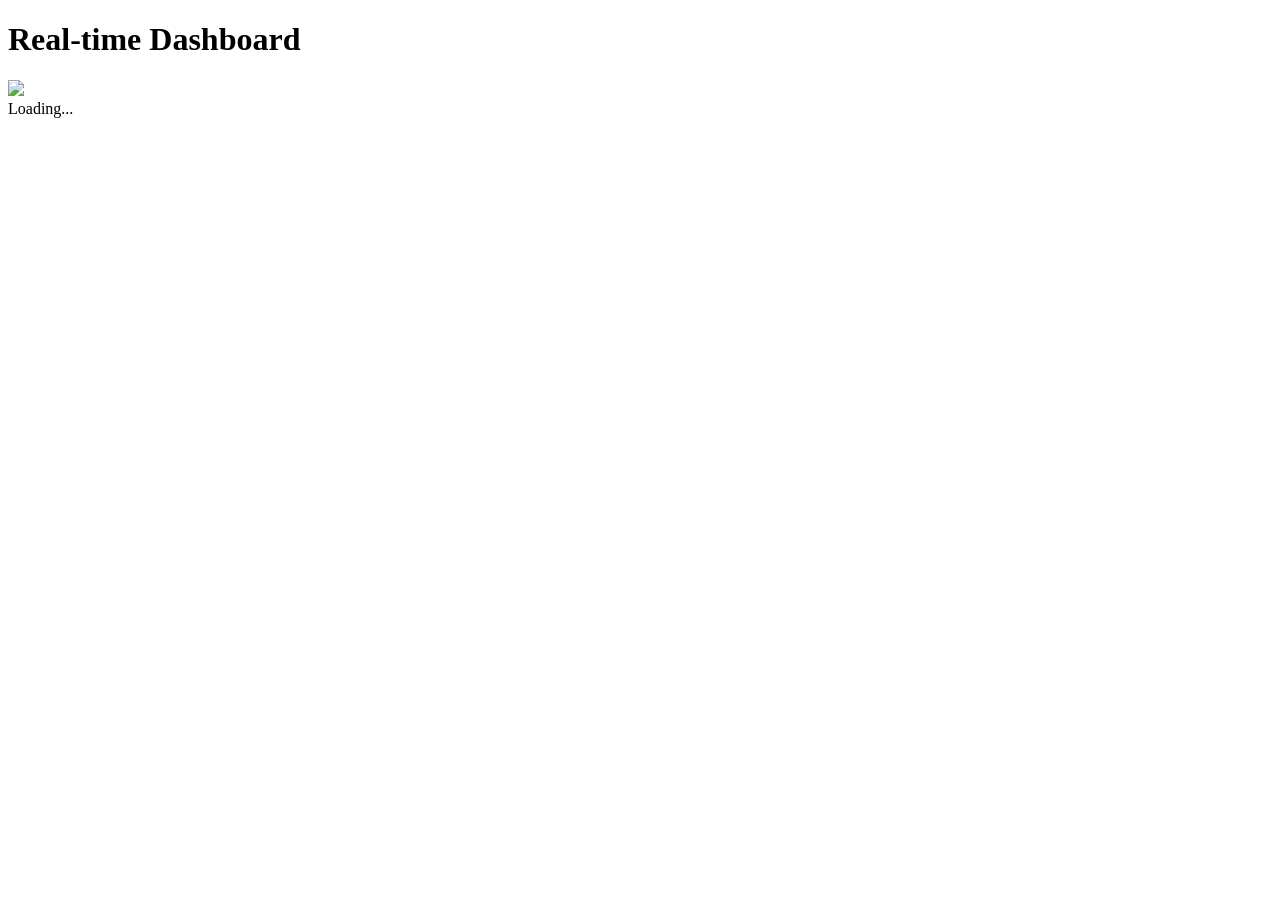
==== templates/index.html @ bbc192a7 "New" ====
<!DOCTYPE html>
<html>
<head><title>Sorting System</title></head>
<body>
  <h1>Real-time Dashboard</h1>
  <img src="/video_feed" width="640">
  <div id="state">Loading...</div>
  <script>
    const ws = new WebSocket(`ws://${location.host}/ws`);
    ws.onmessage = e => document.getElementById('state').innerText = e.data;
  </script>
</body>
</html>
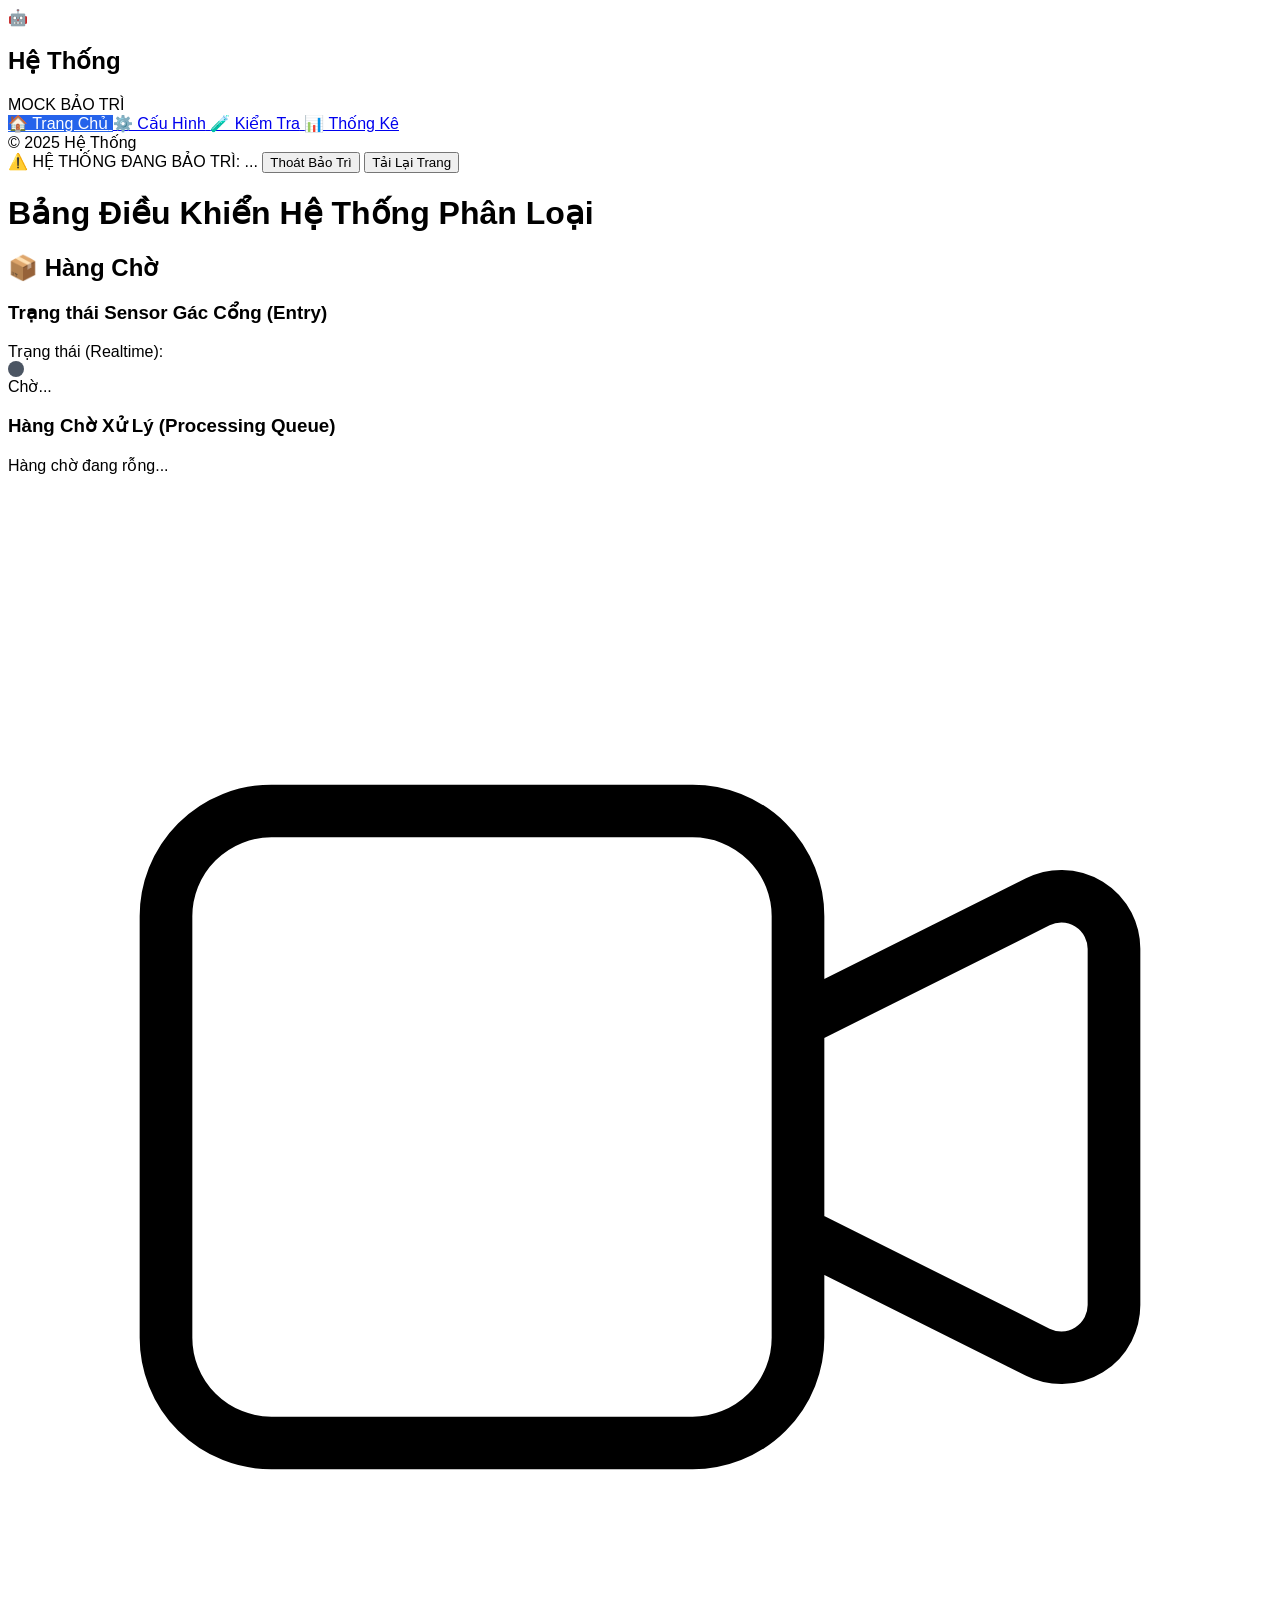
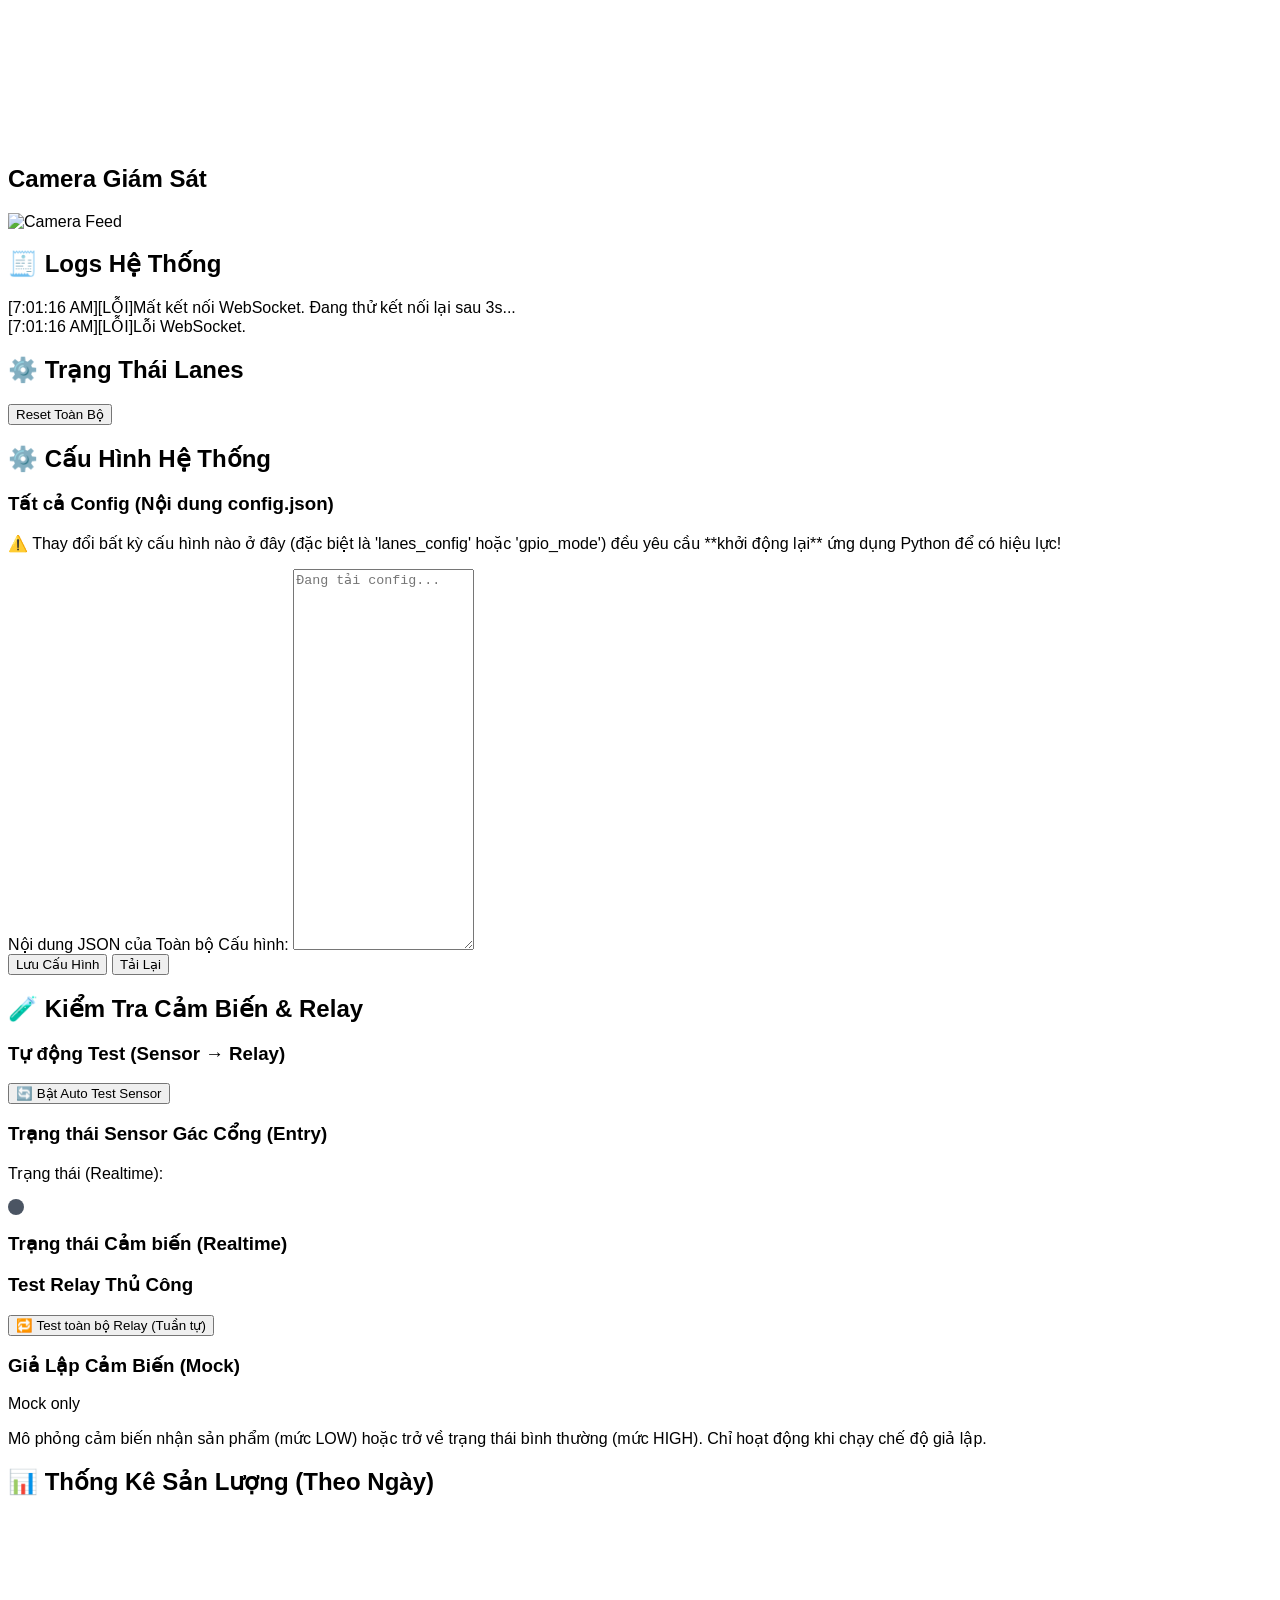
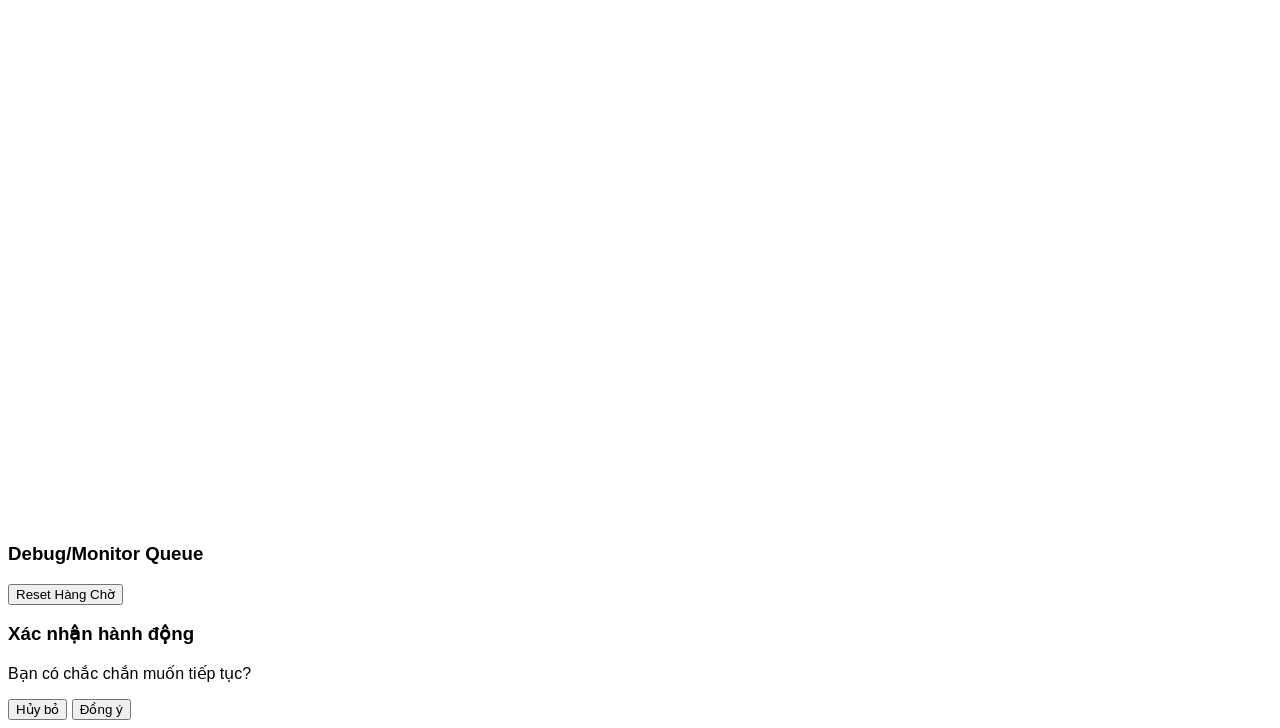
==== commit 263c6afa: "New" ====
--- a/templates/index.html
+++ b/templates/index.html
@@ -1,13 +1,262 @@
 <!DOCTYPE html>
-<html>
-<head><title>Sorting System</title></head>
-<body>
-  <h1>Real-time Dashboard</h1>
-  <img src="/video_feed" width="640">
-  <div id="state">Loading...</div>
-  <script>
-    const ws = new WebSocket(`ws://${location.host}/ws`);
-    ws.onmessage = e => document.getElementById('state').innerText = e.data;
-  </script>
+<html lang="vi" class="dark">
+
+<head>
+    <meta charset="UTF-8" />
+    <meta name="viewport" content="width=device-width, initial-scale=1.0" />
+    <title>Hệ Thống Phân Loại</title>
+    <script src="https://cdn.tailwindcss.com"></script>
+    <script src="https://cdn.jsdelivr.net/npm/chart.js"></script>
+    <link rel="stylesheet" href="/static/css/style.css">
+</head>
+
+<body class="bg-gray-900 text-gray-200 flex h-screen overflow-hidden">
+
+    <aside id="sidebar"
+        class="fixed left-0 top-0 h-full bg-gray-800 transition-all duration-300 ease-in-out shadow-lg overflow-hidden w-[6px] flex flex-col items-center z-30">
+
+        <div id="sidebar-content"
+            class="opacity-0 w-0 transition-all duration-300 ease-in-out overflow-hidden h-full flex flex-col bg-gray-800">
+            <div class="p-4 flex items-center justify-between border-b border-gray-700" style="min-width: 14rem;">
+                <span class="text-2xl">🤖</span>
+                <h1 class="text-xl font-bold text-white">Hệ Thống</h1>
+                <div class="space-x-2">
+                    <span id="mock-badge"
+                        class="hidden text-xs font-semibold bg-yellow-500 text-black px-2 py-0.5 rounded-full">MOCK</span>
+                    <span id="maintenance-badge"
+                        class="hidden text-xs font-semibold bg-red-600 text-white px-2 py-0.5 rounded-full">BẢO
+                        TRÌ</span>
+                </div>
+            </div>
+
+            <nav class="flex-1 p-4 space-y-2">
+                <a href="#" onclick="showPage('home')" id="nav-home"
+                    class="nav-button flex items-center p-2 rounded-lg text-gray-300 hover:bg-gray-700 active">
+                    <span class="ml-2">🏠 Trang Chủ</span>
+                </a>
+                <a href="#" onclick="showPage('config')" id="nav-config"
+                    class="nav-button flex items-center p-2 rounded-lg text-gray-300 hover:bg-gray-700">
+                    <span class="ml-2">⚙️ Cấu Hình</span>
+                </a>
+                <a href="#" onclick="showPage('test')" id="nav-test"
+                    class="nav-button flex items-center p-2 rounded-lg text-gray-300 hover:bg-gray-700">
+                    <span class="ml-2">🧪 Kiểm Tra</span>
+                </a>
+                <a href="#" onclick="showPage('stats')" id="nav-stats"
+                    class="nav-button flex items-center p-2 rounded-lg text-gray-300 hover:bg-gray-700">
+                    <span class="ml-2">📊 Thống Kê</span>
+                </a>
+            </nav>
+
+            <div class="p-3 border-t border-gray-700 text-center text-xs text-gray-500">
+                &copy; 2025 Hệ Thống
+            </div>
+        </div>
+    </aside>
+
+    <main id="main-content"
+        class="flex-1 p-4 md:p-6 overflow-auto bg-gray-900 transition-all duration-300 ease-in-out ml-2">
+        <div id="maintenance-banner"
+            class="hidden fixed top-0 left-0 w-full bg-red-700 text-white p-3 text-center z-50 shadow-lg">
+            <div class="flex items-center justify-center">
+                <span class="text-lg font-bold">⚠️ HỆ THỐNG ĐANG BẢO TRÌ: <span id="maintenance-error"
+                        class="font-normal">...</span></span>
+                <button data-allow-maintenance="true" onclick="resetMaintenance()"
+                    class="ml-4 bg-amber-300 text-red-900 font-bold py-1 px-3 rounded-md text-sm hover:bg-amber-200">
+                    Thoát Bảo Trì
+                </button>
+                <button data-allow-maintenance="true" onclick="window.location.reload()"
+                    class="ml-3 bg-white text-red-700 font-bold py-1 px-3 rounded-md text-sm hover:bg-gray-200">
+                    Tải Lại Trang
+                </button>
+            </div>
+        </div>
+
+        <h1 class="text-2xl font-bold text-center mb-4 text-white">Bảng Điều Khiển Hệ Thống Phân Loại</h1>
+
+        <div id="page-home" class="space-y-4">
+            <div class="grid grid-cols-1 lg:grid-cols-3 gap-4">
+                <div class="lg:col-span-2 flex flex-col space-y-4">
+                    <div class="bg-gray-800 p-3 rounded-lg shadow-lg">
+                        <h2 class="text-lg font-semibold mb-2 text-white">📦 Hàng Chờ</h2>
+
+                        <div id="sensor-gantry-status-home" class="hidden mb-3 bg-gray-900 rounded-md p-3">
+                            <h3 class="text-sm font-semibold text-gray-400 mb-2">Trạng thái Sensor Gác Cổng (Entry)</h3>
+                            <div class="flex items-center justify-between">
+                                <span class="text-white">Trạng thái (Realtime):</span>
+                                <div class="flex items-center space-x-2">
+                                    <div id="sensor-gantry-light-home" class="sensor-light sensor-inactive w-5 h-5">
+                                    </div>
+                                    <span id="sensor-gantry-text-home" class="text-gray-500 text-sm">Chờ...</span>
+                                </div>
+                            </div>
+                        </div>
+
+                        <div class="flex flex-col md:flex-row gap-3">
+                            <div class="md:w-full bg-gray-900 rounded-md p-3 min-h-[4rem] space-y-2">
+                                <h3 class="text-sm font-semibold text-gray-400">Hàng Chờ Xử Lý (Processing Queue)</h3>
+                                <div id="qr-queue-container" class="flex flex-wrap gap-2 items-center min-h-[2rem]">
+                                    <span id="qr-queue-empty" class="text-gray-500 text-sm">Hàng chờ đang
+                                        rỗng...</span>
+                                </div>
+                            </div>
+                        </div>
+                    </div>
+
+                    <div class="bg-gray-800 p-3 rounded-lg shadow-lg">
+                        <h2 class="text-lg font-semibold mb-2 text-white flex items-center">
+                            <svg xmlns="http://www.w3.org/2000/svg" class="h-5 w-5 mr-2" fill="none" viewBox="0 0 24 24"
+                                stroke="currentColor">
+                                <path stroke-linecap="round" stroke-linejoin="round"
+                                    d="M15 10l4.553-2.276A1 1 0 0121 8.618v6.764a1 1 0 01-1.447.894L15 14M5 18h8a2 2 0 002-2V8a2 2 0 00-2-2H5a2 2 0 00-2 2v8a2 2 0 002 2z" />
+                            </svg>
+                            Camera Giám Sát
+                        </h2>
+                        <div class="bg-black rounded-md overflow-hidden aspect-video relative">
+                            <img id="video_feed" src="" class="w-full h-full object-cover" alt="Camera Feed" />
+                            <div id="qr-overlay" style="opacity: 0;"></div>
+                        </div>
+                    </div>
+                    <div class="bg-gray-800 p-3 rounded-lg shadow-lg">
+                        <h2 class="text-lg font-semibold mb-2 text-white">🧾 Logs Hệ Thống</h2>
+                        <div id="log-container"
+                            class="h-64 md:h-80 bg-gray-900 rounded-md p-2 overflow-y-auto text-xs font-mono space-y-1">
+                        </div>
+                    </div>
+                </div>
+
+                <div class="lg:col-span-1 space-y-3">
+                    <div class="bg-gray-800 p-3 rounded-lg shadow-lg">
+                        <h2 class="text-lg font-semibold mb-3 text-white">⚙️ Trạng Thái Lanes</h2>
+
+                        <div class="space-y-3" id="lane-status-container">
+                        </div>
+
+                        <button
+                            onclick="showConfirmModal('Bạn có chắc muốn reset đếm toàn bộ?', () => resetCount('all'))"
+                            class="mt-3 w-full bg-red-600 hover:bg-red-700 text-white py-1.5 px-2 rounded text-sm font-medium">
+                            Reset Toàn Bộ
+                        </button>
+                    </div>
+                </div>
+            </div>
+
+        </div>
+        <div id="page-config" class="hidden">
+            <div class="max-w-3xl mx-auto bg-gray-800 p-4 md:p-6 rounded-lg shadow-lg">
+                <h2 class="text-2xl font-semibold text-white mb-4">⚙️ Cấu Hình Hệ Thống</h2>
+
+                <div class="bg-gray-900 p-4 rounded-lg mb-4">
+                    <h3 class="text-lg font-semibold text-gray-300 mb-3">Tất cả Config (Nội dung config.json)</h3>
+                    <p class="text-sm text-yellow-500 mb-3">⚠️ Thay đổi bất kỳ cấu hình nào ở đây (đặc biệt là
+                        'lanes_config' hoặc 'gpio_mode') đều yêu cầu **khởi động lại** ứng dụng Python để có hiệu lực!
+                    </p>
+                    <div>
+                        <label for="config-full-json" class="block text-sm font-medium text-gray-400 mb-1">Nội dung JSON
+                            của Toàn bộ Cấu hình:</label>
+                        <textarea id="config-full-json" rows="25"
+                            class="w-full bg-gray-700 text-white rounded-md p-2 border border-gray-600 font-mono text-xs focus:ring-blue-500 focus:border-blue-500"
+                            placeholder="Đang tải config..."></textarea>
+                    </div>
+                </div>
+
+                <div class="flex space-x-3">
+                    <button onclick="saveConfig()"
+                        class="flex-1 bg-blue-600 hover:bg-blue-700 text-white font-bold py-2 px-4 rounded-lg shadow-md">Lưu
+                        Cấu Hình</button>
+                    <button onclick="loadConfig()"
+                        class="flex-1 bg-gray-600 hover:bg-gray-500 text-white font-bold py-2 px-4 rounded-lg shadow-md">Tải
+                        Lại</button>
+                </div>
+            </div>
+        </div>
+        <div id="page-test" class="hidden">
+            <div class="max-w-3xl mx-auto bg-gray-800 p-4 md:p-6 rounded-lg shadow-lg">
+                <h2 class="text-2xl font-semibold text-white mb-4">🧪 Kiểm Tra Cảm Biến & Relay</h2>
+                <div class="bg-gray-900 p-4 rounded-lg mb-4 text-center">
+                    <h3 class="text-lg font-semibold text-gray-300 mb-3">Tự động Test (Sensor → Relay)</h3>
+                    <button id="toggle-auto-test" onclick="toggleAutoTest()"
+                        class="bg-blue-600 hover:bg-blue-700 text-white font-bold py-2 px-5 rounded-md shadow-md w-full md:w-auto">
+                        🔄 Bật Auto Test Sensor
+                    </button>
+                </div>
+
+                <div id="sensor-gantry-status-test" class="hidden bg-gray-900 p-4 rounded-lg mb-4">
+                    <h3 class="text-lg font-semibold text-gray-300 mb-2">Trạng thái Sensor Gác Cổng (Entry)</h3>
+                    <div class="flex items-center justify-center space-x-4">
+                        <p class="text-sm text-gray-400">Trạng thái (Realtime):</p>
+                        <div id="test-sensor-gantry" class="sensor-light sensor-inactive w-8 h-8"></div>
+                    </div>
+                </div>
+
+                <div class="mb-4">
+                    <h3 class="text-lg font-semibold text-gray-300 mb-2">Trạng thái Cảm biến (Realtime)</h3>
+                    <div id="sensor-status" class="grid grid-cols-2 md:grid-cols-3 gap-3">
+                    </div>
+                </div>
+
+                <div>
+                    <h3 class="text-lg font-semibold text-gray-300 mb-2">Test Relay Thủ Công</h3>
+                    <div class="grid grid-cols-2 md:grid-cols-3 gap-3 mb-4" id="manual-relay-test-container">
+                    </div>
+                    <button onclick="testAllRelays()"
+                        class="bg-yellow-500 hover:bg-yellow-600 text-black font-bold py-2 px-5 rounded-md shadow-md w-full">
+                        🔁 Test toàn bộ Relay (Tuần tự)
+                    </button>
+                </div>
+                <div id="mock-controls" class="hidden bg-gray-900 p-4 rounded-lg mt-6 space-y-4">
+                    <div class="flex items-center justify-between">
+                        <h3 class="text-lg font-semibold text-gray-300">Giả Lập Cảm Biến (Mock)</h3>
+                        <span class="text-xs uppercase tracking-wide bg-yellow-500 text-black px-2 py-0.5 rounded">Mock
+                            only</span>
+                    </div>
+                    <p class="text-sm text-gray-400">Mô phỏng cảm biến nhận sản phẩm (mức LOW) hoặc trở về trạng thái
+                        bình thường (mức HIGH). Chỉ hoạt động khi chạy chế độ giả lập.</p>
+
+                    <div id="mock-lane-container" class="grid grid-cols-1 md:grid-cols-4 gap-3"></div>
+                </div>
+            </div>
+        </div>
+        <div id="page-stats" class="hidden">
+            <div id="stats-card" class="bg-gray-800 p-3 rounded-lg shadow-lg">
+                <h2 class="text-lg font-semibold mb-2 text-white">📊 Thống Kê Sản Lượng (Theo Ngày)</h2>
+                <div class="grid grid-cols-1 md:grid-cols-3 gap-4">
+                    <div class="md:col-span-2 bg-gray-900 p-2 rounded-md">
+                        <canvas id="sort-chart-bar" class="w-full" height="300"></canvas>
+                    </div>
+                    <div class="md:col-span-1 bg-gray-900 p-2 rounded-md">
+                        <canvas id="sort-chart-doughnut" class="w-full" height="300"></canvas>
+                    </div>
+                </div>
+                <div class="mt-4 bg-gray-900 p-3 rounded-lg">
+                    <h3 class="text-lg font-semibold text-gray-300 mb-2">Debug/Monitor Queue</h3>
+                    <div class="flex space-x-3">
+                        <button onclick="resetQueueManual()"
+                            class="flex-1 bg-red-600 hover:bg-red-700 text-white font-bold py-1 px-3 rounded text-sm">Reset
+                            Hàng Chờ</button>
+                    </div>
+                </div>
+            </div>
+        </div>
+    </main>
+
+    <div id="confirm-modal"
+        class="hidden fixed inset-0 bg-black bg-opacity-70 z-50 flex items-center justify-center p-4 opacity-0"
+        onclick="closeConfirmModal()">
+        <div id="confirm-modal-content" class="bg-gray-800 rounded-lg shadow-xl p-6 w-full max-w-sm transform scale-95"
+            onclick="event.stopPropagation()">
+            <h3 class="text-lg font-bold text-white mb-4" id="confirm-modal-title">Xác nhận hành động</h3>
+            <p class="text-gray-300 mb-6" id="confirm-modal-text">Bạn có chắc chắn muốn tiếp tục?</p>
+            <div class="flex justify-end space-x-3">
+                <button id="confirm-modal-cancel"
+                    class="bg-gray-600 hover:bg-gray-500 text-white font-bold py-2 px-4 rounded-lg">Hủy bỏ</button>
+                <button id="confirm-modal-ok"
+                    class="bg-red-600 hover:bg-red-700 text-white font-bold py-2 px-4 rounded-lg">Đồng ý</button>
+            </div>
+        </div>
+    </div>
+
+    <script src="/static/js/script.js"></script>
 </body>
+
 </html>
--- a/static/css/style.css
+++ b/static/css/style.css
@@ -0,0 +1,171 @@
+body {
+  font-family: Inter, sans-serif;
+}
+
+.sensor-light {
+  width: 16px;
+  height: 16px;
+  border-radius: 50%;
+  transition: background-color 0.3s;
+}
+
+.sensor-active {
+  background-color: #f59e0b;
+}
+
+.sensor-inactive {
+  background-color: #4b5563;
+}
+
+.relay-light {
+  width: 12px;
+  height: 12px;
+  border-radius: 50%;
+  transition: background-color 0.3s;
+}
+
+.relay-active {
+  background-color: #22c55e;
+}
+
+.relay-inactive {
+  background-color: #ef4444;
+}
+
+.relay-disabled {
+  background-color: #374151;
+}
+
+.nav-button.active {
+  background-color: #2563eb;
+  color: #fff;
+}
+
+#qr-overlay {
+  position: absolute;
+  top: 1rem;
+  right: 1rem;
+  padding: 0.5rem 1rem;
+  border-radius: 0.5rem;
+  font-size: 1.25rem;
+  font-weight: bold;
+  color: white;
+  opacity: 0;
+  transition: opacity 0.5s ease-in-out;
+  z-index: 10;
+  text-shadow: 1px 1px 2px rgba(0, 0, 0, 0.5);
+}
+
+@keyframes pulse {
+  0%,
+  100% {
+    opacity: 1;
+  }
+
+  50% {
+    opacity: 0.6;
+  }
+}
+
+.status-pulse {
+  animation: pulse 1.5s cubic-bezier(0.4, 0, 0.6, 1) infinite;
+}
+
+#sidebar.expanded {
+  box-shadow: 4px 0 8px rgba(0, 0, 0, 0.5);
+}
+
+#sidebar-toggle {
+  transition: background 0.2s ease, transform 0.3s ease;
+}
+
+#sidebar-toggle:hover {
+  transform: scale(1.05) translateY(-50%);
+}
+
+#confirm-modal {
+  transition: opacity 0.2s ease-in-out;
+}
+
+#confirm-modal-content {
+  transition: transform 0.2s ease-in-out;
+}
+
+.sidebar {
+  position: fixed;
+  top: 0;
+  left: 0;
+  bottom: 0;
+  width: 72px;
+  background-color: #1e293b;
+  color: #fff;
+  transition: all 0.3s ease;
+  overflow: hidden;
+  cursor: pointer;
+  box-shadow: 2px 0 8px rgba(0, 0, 0, 0.2);
+  z-index: 1000;
+  transition: width 0.3s ease, box-shadow 0.3s ease;
+  cursor: pointer;
+}
+
+.sidebar.expanded {
+  width: 230px;
+  box-shadow: 4px 0 8px rgba(0, 0, 0, 0.5);
+}
+
+.sidebar .logo {
+  font-size: 18px;
+  font-weight: 600;
+  padding: 14px;
+  display: flex;
+  align-items: center;
+  justify-content: flex-start;
+  gap: 10px;
+  transition: all 0.3s ease;
+}
+
+.logo-text {
+  opacity: 0;
+  transition: opacity 0.3s ease;
+}
+
+.sidebar.expanded .logo-text {
+  opacity: 1;
+}
+
+.menu {
+  list-style: none;
+  padding: 0;
+  margin: 0;
+}
+
+.menu li a {
+  display: flex;
+  align-items: center;
+  padding: 10px 14px;
+  color: #cbd5e1;
+  text-decoration: none;
+  font-size: 15px;
+  transition: background 0.2s ease, color 0.2s ease;
+}
+
+.menu li a:hover {
+  background: #334155;
+  color: #fff;
+}
+
+.menu li a i {
+  width: 24px;
+  font-size: 17px;
+  text-align: center;
+}
+
+.menu li a span {
+  opacity: 0;
+  margin-left: 10px;
+  transition: opacity 0.3s ease;
+}
+
+.sidebar.expanded li a span {
+  opacity: 1;
+}
